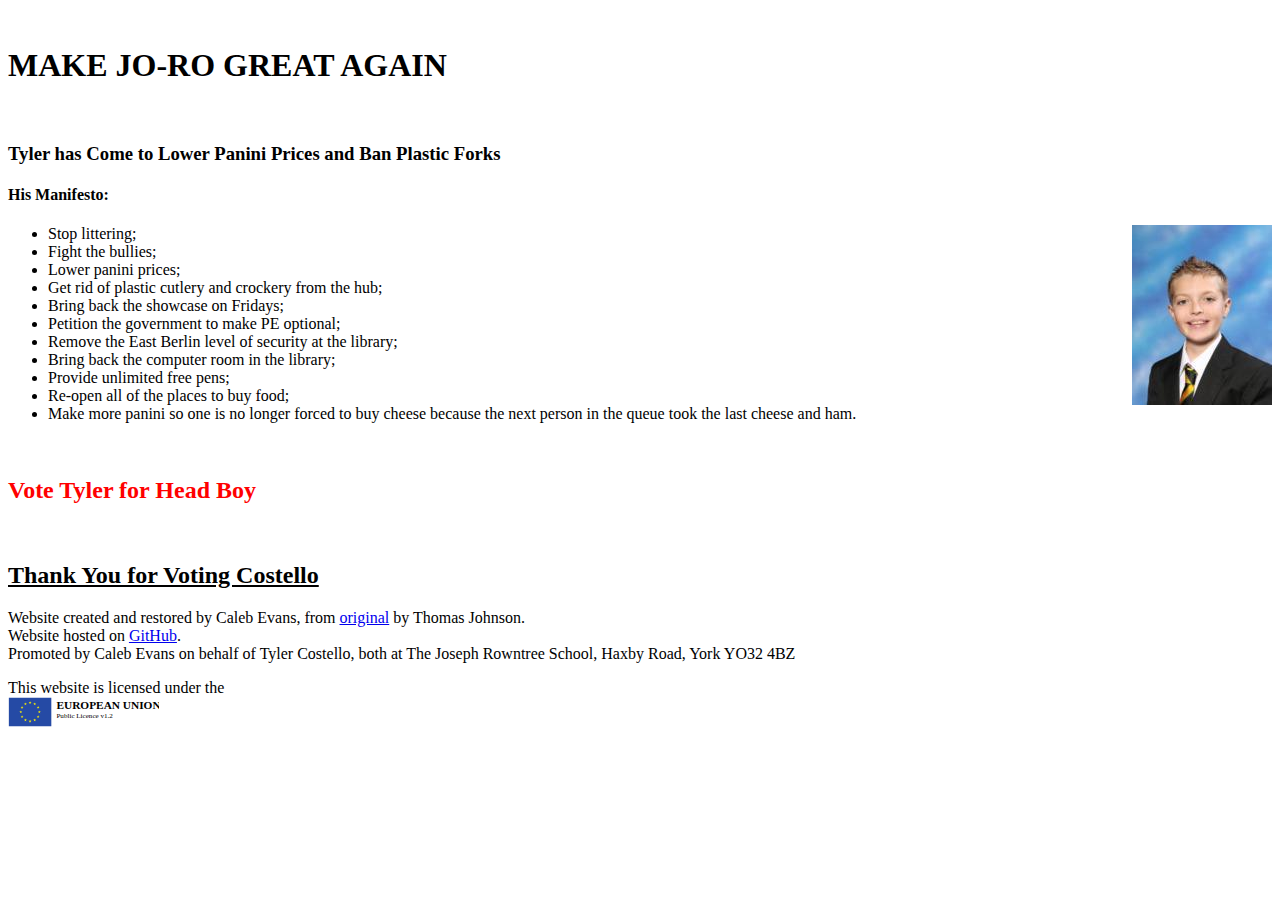
==== index.html @ 982cb18b "Remove redundant preload" ====
<!DOCTYPE html>
<html lang="en-GB">
    <head>
        <meta charset="utf-8" />
        <meta name="viewport" content="width=device-width,minimum-scale=1,initial-scale=1" />
        <meta name="description" content="The official Vote Tyler Costello Campaign website, restored to its former glory!" />
        <meta name="msapplication-TileColor" content="#76afdf" />
        <meta name="msapplication-config" content="browserconfig.xml" />
        <meta name="theme-color" content="#76afdf" />
        <link rel="shortcut icon" type="image/x-icon" sizes="48x48 32x32 16x16" href="/icon/favicon.ico" />
        <link rel="icon" type="image/png" sizes="16x16" href="/icon/icon-16x16.png" />
        <link rel="icon" type="image/png" sizes="32x32" href="/icon/icon-32x32.png" />
        <link rel="apple-touch-icon" type="image/png" sizes="180x180" href="/icon/icon-180x180.png" />
        <link rel="mask-icon" type="image/svg+xml" sizes="any" href="/icon/icon-mono.svg" color="#76afdf" />
        <link rel="stylesheet" type="text/css" href="/css/normalize.css" />
        <link rel="stylesheet" type="text/css" href="/css/main.css" />
        <link rel="manifest" type="application/manifest+json" href="/manifest.webmanifest" />
        <link rel="author" type="text/plain" href="/humans.txt" />
        <title>Vote Tyler Costello</title>
        <script type="application/ld+json" src="/s_data.jsonld"></script>
    </head>
    <body>
        <br />
        <h1 class="marquee">
            <span>
                MAKE JO-RO GREAT AGAIN
            </span>
        </h1>
        <br />
        <h3>Tyler has Come to Lower Panini Prices and Ban Plastic Forks</h3>
        <h4>His Manifesto:</h4>
        <img style="float:right" alt="Tyler Costello in Year 7" src="[data-uri]" width="140" height="180" />
        <ul>
            <li>Stop littering;</li>
            <li>Fight the bullies;</li>
            <li>Lower panini prices;</li>
            <li>Get rid of plastic cutlery and crockery from the hub;</li>
            <li>Bring back the showcase on Fridays;</li>
            <li>Petition the government to make PE optional;</li>
            <li>Remove the East Berlin level of security at the library;</li>
            <li>Bring back the computer room in the library;</li>
            <li>Provide unlimited free pens;</li>
            <li>Re-open all of the places to buy food;</li>
            <li>Make more panini so one is no longer forced to buy cheese because the next person in the queue took the last cheese and ham.</li>
        </ul>
        <br />
        <h2 class="marquee" style="color:red">
            <span>
                Vote Tyler for Head Boy
            </span>
        </h2>
        <br />
        <h2 style="text-decoration:underline">Thank You for Voting Costello</h2>
        <footer>
            Website created and restored by Caleb Evans, from <a href="/original.html">original</a> by Thomas Johnson.
            <br />
            Website hosted on <a rel="external" href="https://github.com/VoteTylerCostello/votetylercostello.eu">GitHub</a>.
            <br />
            Promoted by Caleb Evans on behalf of Tyler Costello, both at The Joseph Rowntree School, Haxby Road, York YO32 4BZ
            <p class="licence">
                This website is licensed under the
                <br />
                <a rel="license" href="/LICENCE.txt" style="color:currentColor">
                    <svg xmlns="http://www.w3.org/2000/svg" width="151.432" height="30">
                        <path d="M0 0h44.167v30H0z" fill="#fff"/>
                        <path d="M.85.822h42.467v28.312H.849z" fill="#254aa5"/>
                        <path d="M21.178 6.991l.896-.654.896.654-.34-1.057.91-.655h-1.122l-.344-1.07-.343 1.072-1.121-.002.91.655zM16.54 8.237l.897-.654.895.654-.34-1.057.91-.654H17.78l-.344-1.072-.343 1.073-1.121-.001.91.654zm-2.497.618L13.7 9.927l-1.121-.001.91.654-.341 1.058.895-.654.896.654-.34-1.058.91-.654h-1.122zM12.8 15.616l.894.653-.34-1.058.91-.653h-1.122l-.343-1.072-.344 1.075-1.121-.003.91.653-.341 1.058zm1.587 3.588l-.344-1.072-.343 1.072h-1.12l.909.654-.342 1.057.896-.655.897.655-.341-1.057.91-.654zm3.4 3.399l-.343-1.07-.344 1.071h-1.12l.91.653-.341 1.058.896-.654.895.654-.34-1.058.91-.654zm4.631 1.232l-.343-1.071-.343 1.072-1.122-.001.91.654-.34 1.058.895-.655.896.655-.341-1.058.91-.654zm4.632-1.232l-.343-1.07-.344 1.071h-1.12l.908.653-.34 1.058.896-.654.896.654-.342-1.058.91-.654zm3.4-3.399l-.344-1.072-.343 1.072h-1.121l.91.654-.342 1.057.896-.655.897.655-.342-1.057.91-.654zm2.353-4.659h-1.122l-.344-1.071-.343 1.072-1.121-.001.91.654-.34 1.057.894-.655.896.655-.34-1.057zm-3.593-2.921l.896-.654.897.654-.342-1.058.91-.653h-1.12l-.345-1.071-.343 1.073-1.121-.002.91.653zm-2.49-6.169l-.343 1.073-1.122-.002.909.654-.34 1.058.897-.655.895.655-.34-1.058.91-.654h-1.123z" fill="#fff200"/>
                        <text transform="translate(-307.681 910.685) scale(1.33333)" x="267.084" y="-674.343" font-weight="bold" font-size="8.501" fill="currentColor" stroke-width=".354">EUROPEAN UNION</text>
                        <text transform="translate(-307.681 910.685) scale(1.33333)" x="267.084" y="-667.077" font-size="5.313" fill="currentColor" stroke-width=".354">Public Licence v1.2</text>
                    </svg>
                </a>
                <br />
            </p>
        </footer>
        <script type="text/javascript">
            if ("serviceWorker" in navigator) {
                navigator.serviceWorker.register("/sw.js").then(function(reg) {
                    console.log("Successfully registered. Scope is " + reg.scope);
                }).catch(function(error) {
                    console.log("Registering failed " + error);
                });
            } else {
                console.log("Service worker can not be registered on this device");
            }
        </script>
    </body>
</html>
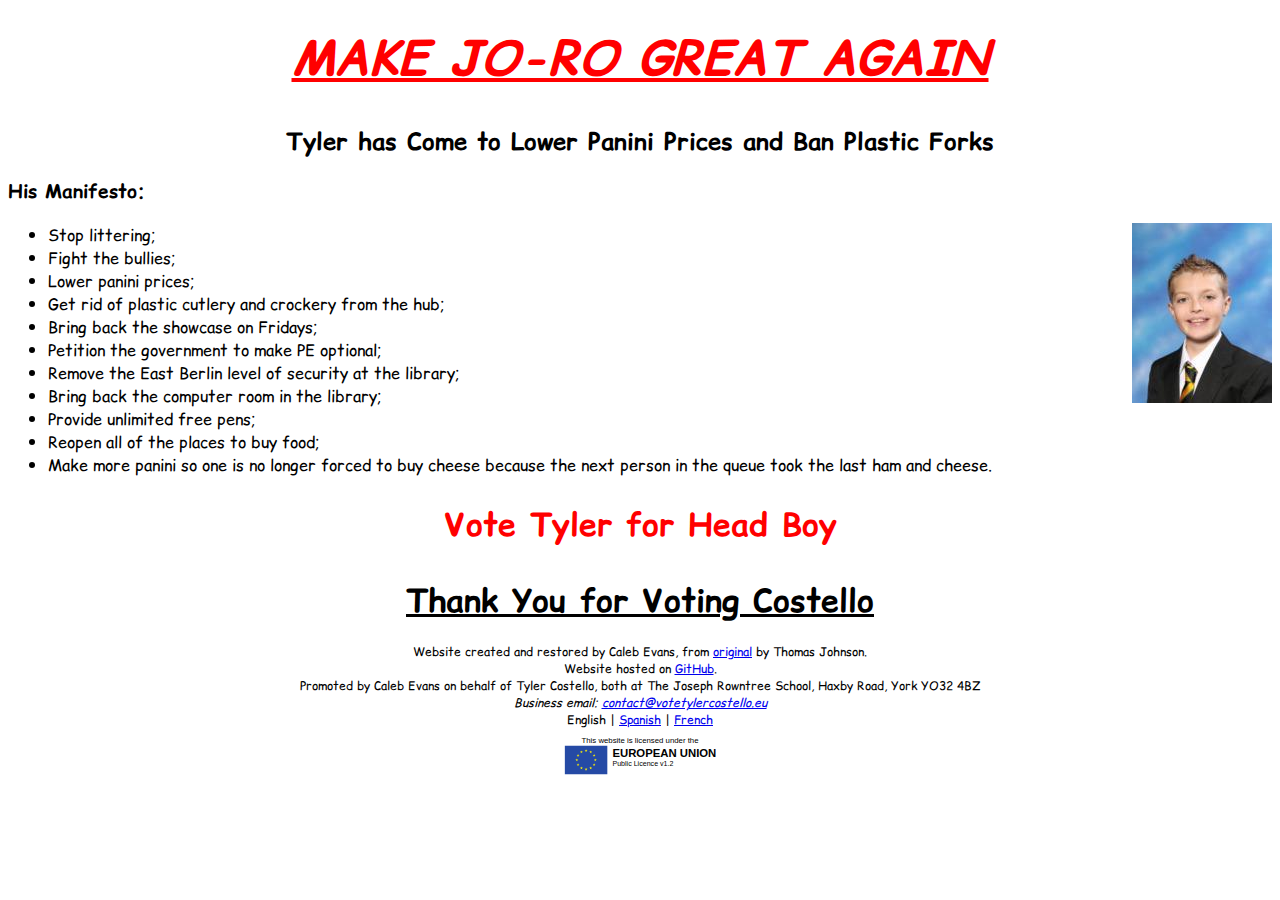
==== commit 8e30c9e0: "Fix text clipping and remove unnecessary formatting" ====
--- a/index.html
+++ b/index.html
@@ -20,16 +20,10 @@
         <script type="application/ld+json" src="/s_data.jsonld"></script>
     </head>
     <body>
-        <br />
-        <h1 class="marquee">
-            <span>
-                MAKE JO-RO GREAT AGAIN
-            </span>
-        </h1>
-        <br />
+        <h1 class="marquee"><span>MAKE JO-RO GREAT AGAIN</span></h1>
         <h3>Tyler has Come to Lower Panini Prices and Ban Plastic Forks</h3>
         <h4>His Manifesto:</h4>
-        <img style="float:right" alt="Tyler Costello in Year 7" src="[data-uri]" width="140" height="180" />
+        <img style="float:right" alt="Tyler Costello in Year 7" src="/img/tyler_costello_y7.png" width="140" height="180" />
         <ul>
             <li>Stop littering;</li>
             <li>Fight the bullies;</li>
@@ -40,16 +34,10 @@
             <li>Remove the East Berlin level of security at the library;</li>
             <li>Bring back the computer room in the library;</li>
             <li>Provide unlimited free pens;</li>
-            <li>Re-open all of the places to buy food;</li>
-            <li>Make more panini so one is no longer forced to buy cheese because the next person in the queue took the last cheese and ham.</li>
+            <li>Reopen all of the places to buy food;</li>
+            <li>Make more panini so one is no longer forced to buy cheese because the next person in the queue took the last ham and cheese.</li>
         </ul>
-        <br />
-        <h2 class="marquee" style="color:red">
-            <span>
-                Vote Tyler for Head Boy
-            </span>
-        </h2>
-        <br />
+        <h2 class="marquee"><span>Vote Tyler for Head Boy</span></h2>
         <h2 style="text-decoration:underline">Thank You for Voting Costello</h2>
         <footer>
             Website created and restored by Caleb Evans, from <a href="/original.html">original</a> by Thomas Johnson.
@@ -57,14 +45,19 @@
             Website hosted on <a rel="external" href="https://github.com/VoteTylerCostello/votetylercostello.eu">GitHub</a>.
             <br />
             Promoted by Caleb Evans on behalf of Tyler Costello, both at The Joseph Rowntree School, Haxby Road, York YO32 4BZ
+            <address>
+                Business email:
+                <a href="mailto:contact@votetylercostello.eu">contact@votetylercostello.eu</a>
+            </address>
+            English | <a rel="alternate" href="/es.html">Spanish</a> | <a rel="alternate" href="/fr.html">French</a>
             <p class="licence">
                 This website is licensed under the
                 <br />
                 <a rel="license" href="/LICENCE.txt" style="color:currentColor">
                     <svg xmlns="http://www.w3.org/2000/svg" width="151.432" height="30">
-                        <path d="M0 0h44.167v30H0z" fill="#fff"/>
-                        <path d="M.85.822h42.467v28.312H.849z" fill="#254aa5"/>
-                        <path d="M21.178 6.991l.896-.654.896.654-.34-1.057.91-.655h-1.122l-.344-1.07-.343 1.072-1.121-.002.91.655zM16.54 8.237l.897-.654.895.654-.34-1.057.91-.654H17.78l-.344-1.072-.343 1.073-1.121-.001.91.654zm-2.497.618L13.7 9.927l-1.121-.001.91.654-.341 1.058.895-.654.896.654-.34-1.058.91-.654h-1.122zM12.8 15.616l.894.653-.34-1.058.91-.653h-1.122l-.343-1.072-.344 1.075-1.121-.003.91.653-.341 1.058zm1.587 3.588l-.344-1.072-.343 1.072h-1.12l.909.654-.342 1.057.896-.655.897.655-.341-1.057.91-.654zm3.4 3.399l-.343-1.07-.344 1.071h-1.12l.91.653-.341 1.058.896-.654.895.654-.34-1.058.91-.654zm4.631 1.232l-.343-1.071-.343 1.072-1.122-.001.91.654-.34 1.058.895-.655.896.655-.341-1.058.91-.654zm4.632-1.232l-.343-1.07-.344 1.071h-1.12l.908.653-.34 1.058.896-.654.896.654-.342-1.058.91-.654zm3.4-3.399l-.344-1.072-.343 1.072h-1.121l.91.654-.342 1.057.896-.655.897.655-.342-1.057.91-.654zm2.353-4.659h-1.122l-.344-1.071-.343 1.072-1.121-.001.91.654-.34 1.057.894-.655.896.655-.34-1.057zm-3.593-2.921l.896-.654.897.654-.342-1.058.91-.653h-1.12l-.345-1.071-.343 1.073-1.121-.002.91.653zm-2.49-6.169l-.343 1.073-1.122-.002.909.654-.34 1.058.897-.655.895.655-.34-1.058.91-.654h-1.123z" fill="#fff200"/>
+                        <path d="M0 0h44.167v30H0z" fill="#fff" />
+                        <path d="M.85.822h42.467v28.312H.849z" fill="#254aa5" />
+                        <path d="M21.178 6.991l.896-.654.896.654-.34-1.057.91-.655h-1.122l-.344-1.07-.343 1.072-1.121-.002.91.655zM16.54 8.237l.897-.654.895.654-.34-1.057.91-.654H17.78l-.344-1.072-.343 1.073-1.121-.001.91.654zm-2.497.618L13.7 9.927l-1.121-.001.91.654-.341 1.058.895-.654.896.654-.34-1.058.91-.654h-1.122zM12.8 15.616l.894.653-.34-1.058.91-.653h-1.122l-.343-1.072-.344 1.075-1.121-.003.91.653-.341 1.058zm1.587 3.588l-.344-1.072-.343 1.072h-1.12l.909.654-.342 1.057.896-.655.897.655-.341-1.057.91-.654zm3.4 3.399l-.343-1.07-.344 1.071h-1.12l.91.653-.341 1.058.896-.654.895.654-.34-1.058.91-.654zm4.631 1.232l-.343-1.071-.343 1.072-1.122-.001.91.654-.34 1.058.895-.655.896.655-.341-1.058.91-.654zm4.632-1.232l-.343-1.07-.344 1.071h-1.12l.908.653-.34 1.058.896-.654.896.654-.342-1.058.91-.654zm3.4-3.399l-.344-1.072-.343 1.072h-1.121l.91.654-.342 1.057.896-.655.897.655-.342-1.057.91-.654zm2.353-4.659h-1.122l-.344-1.071-.343 1.072-1.121-.001.91.654-.34 1.057.894-.655.896.655-.34-1.057zm-3.593-2.921l.896-.654.897.654-.342-1.058.91-.653h-1.12l-.345-1.071-.343 1.073-1.121-.002.91.653zm-2.49-6.169l-.343 1.073-1.122-.002.909.654-.34 1.058.897-.655.895.655-.34-1.058.91-.654h-1.123z" fill="#fff200" />
                         <text transform="translate(-307.681 910.685) scale(1.33333)" x="267.084" y="-674.343" font-weight="bold" font-size="8.501" fill="currentColor" stroke-width=".354">EUROPEAN UNION</text>
                         <text transform="translate(-307.681 910.685) scale(1.33333)" x="267.084" y="-667.077" font-size="5.313" fill="currentColor" stroke-width=".354">Public Licence v1.2</text>
                     </svg>
--- a/css/main.css
+++ b/css/main.css
@@ -0,0 +1,101 @@
+@font-face {
+  font-family: 'Comic Relief';
+  src: url('[data-uri]') format('woff2');
+  font-weight: normal;
+  font-style: normal;
+  font-display: swap;
+}
+
+@font-face {
+  font-family: 'Comic Relief';
+  src: url('[data-uri]') format('woff2');
+  font-weight: bold;
+  font-style: normal;
+  font-display: swap;
+}
+
+* {
+  box-sizing: border-box;
+}
+
+:root {
+  --color-scheme-background: white;
+  --color-scheme-text-color: black;
+}
+
+@media (prefers-color-scheme: dark) {
+  :root {
+    --color-scheme-background: black;
+    --color-scheme-text-color: white;
+  }
+}
+
+body {
+  font-family: "Comic Relief", "Comic Sans MS", cursive, sans-serif;
+  background: var(--color-scheme-background);
+  color: var(--color-scheme-text-color);
+}
+
+h1 {
+  text-align: center;
+  font-size: 3em;
+  text-decoration: underline;
+  font-style: italic;
+  text-transform: uppercase;
+}
+
+h2 {
+  text-align: center;
+  font-size: 2em;
+  margin-top: 0.67em;
+  margin-bottom: 0.67em;
+}
+
+h3 {
+  text-align: center;
+  font-size: 1.5em;
+  margin-top: 0.83em;
+  margin-bottom: 0.83em;
+}
+
+h4 {
+  font-size: 1.17em;
+  margin-top: 1em;
+  margin-bottom: 1em;
+}
+
+footer {
+  text-align: center;
+  font-size: 0.75em;
+}
+
+p.licence {
+  font-family: Arial, Helvetica, Roboto, sans-serif;
+  font-size: 0.65em;
+}
+
+.marquee {
+  margin: 0 auto;
+  white-space: nowrap;
+  overflow: hidden;
+  padding: 0;
+  display: block;
+  line-height: 2;
+  color: red;
+}
+
+.marquee span {
+  display: block;
+  text-indent: 0;
+  overflow: visible;
+  animation: marquee 25s linear infinite;
+}
+
+@keyframes marquee {
+  0% { transform: translate(100%, 0); }
+  100% { transform: translate(-100%, 0); }
+}
+
+@media (prefers-reduced-motion) {
+  @keyframes marquee {}
+}
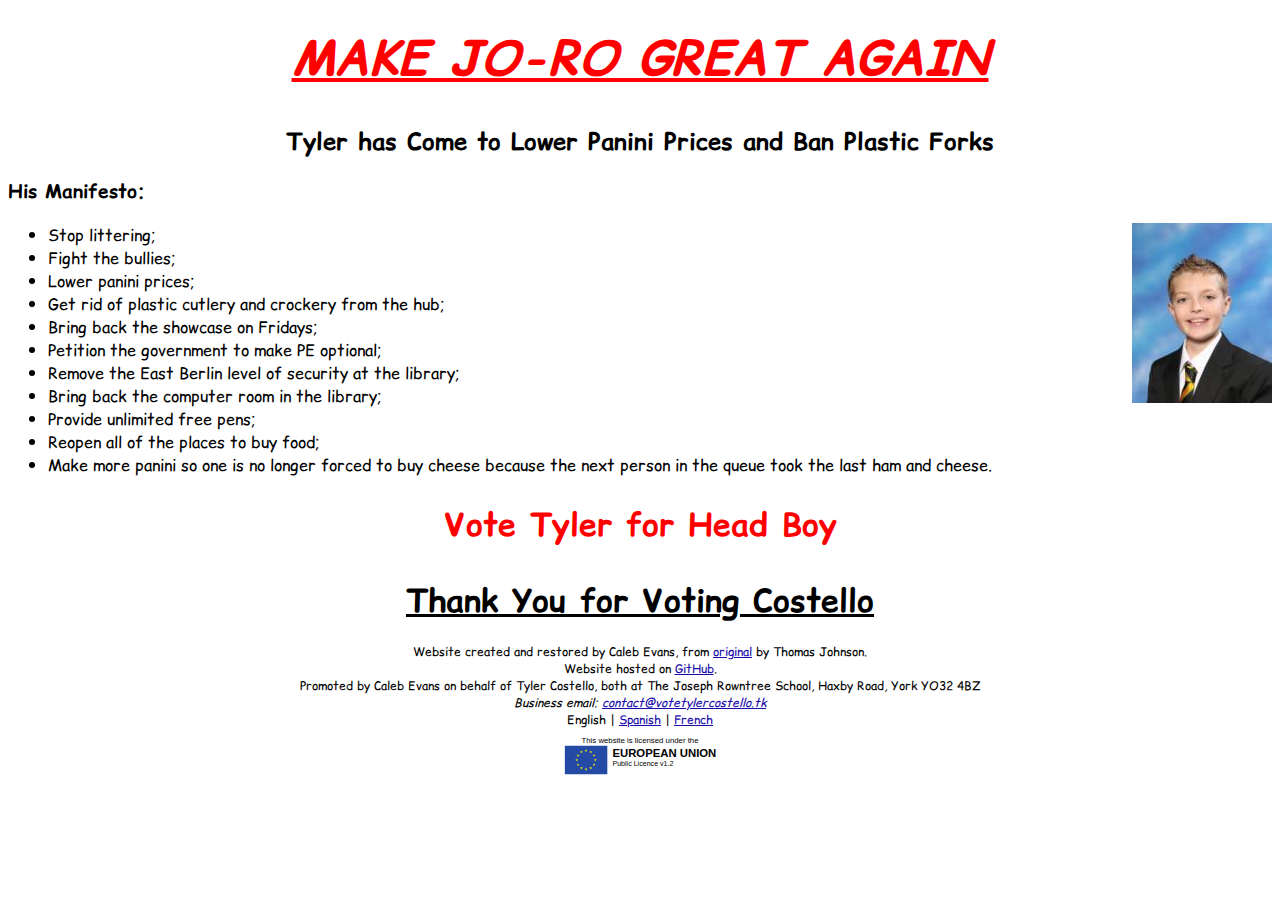
==== commit a9db65bd: "Remove redundant author link" ====
--- a/index.html
+++ b/index.html
@@ -15,12 +15,11 @@
         <link rel="stylesheet" type="text/css" href="/css/normalize.css" />
         <link rel="stylesheet" type="text/css" href="/css/main.css" />
         <link rel="manifest" type="application/manifest+json" href="/manifest.webmanifest" />
-        <link rel="author" type="text/plain" href="/humans.txt" />
         <title>Vote Tyler Costello</title>
         <script type="application/ld+json" src="/s_data.jsonld"></script>
     </head>
     <body>
-        <h1 class="marquee"><span>MAKE JO-RO GREAT AGAIN</span></h1>
+        <h1 class="marquee"><span>Make Jo-Ro Great Again</span></h1>
         <h3>Tyler has Come to Lower Panini Prices and Ban Plastic Forks</h3>
         <h4>His Manifesto:</h4>
         <img style="float:right" alt="Tyler Costello in Year 7" src="/img/tyler_costello_y7.png" width="140" height="180" />
@@ -42,12 +41,12 @@
         <footer>
             Website created and restored by Caleb Evans, from <a href="/original.html">original</a> by Thomas Johnson.
             <br />
-            Website hosted on <a rel="external" href="https://github.com/VoteTylerCostello/votetylercostello.eu">GitHub</a>.
+            Website hosted on <a rel="external" href="https://github.com/VoteTylerCostello/votetylercostello.tk">GitHub</a>.
             <br />
             Promoted by Caleb Evans on behalf of Tyler Costello, both at The Joseph Rowntree School, Haxby Road, York YO32 4BZ
             <address>
                 Business email:
-                <a href="mailto:contact@votetylercostello.eu">contact@votetylercostello.eu</a>
+                <a href="mailto:contact@votetylercostello.tk">contact@votetylercostello.tk</a>
             </address>
             English | <a rel="alternate" href="/es.html">Spanish</a> | <a rel="alternate" href="/fr.html">French</a>
             <p class="licence">
--- a/css/main.css
+++ b/css/main.css
@@ -21,12 +21,14 @@
 :root {
   --color-scheme-background: white;
   --color-scheme-text-color: black;
+  --color-scheme-link-color: #1a0dab;
 }
 
 @media (prefers-color-scheme: dark) {
   :root {
     --color-scheme-background: black;
     --color-scheme-text-color: white;
+    --color-scheme-link-color: #8ab4f8;
   }
 }
 
@@ -34,6 +36,10 @@
   font-family: "Comic Relief", "Comic Sans MS", cursive, sans-serif;
   background: var(--color-scheme-background);
   color: var(--color-scheme-text-color);
+}
+
+a {
+  color: var(--color-scheme-link-color);
 }
 
 h1 {
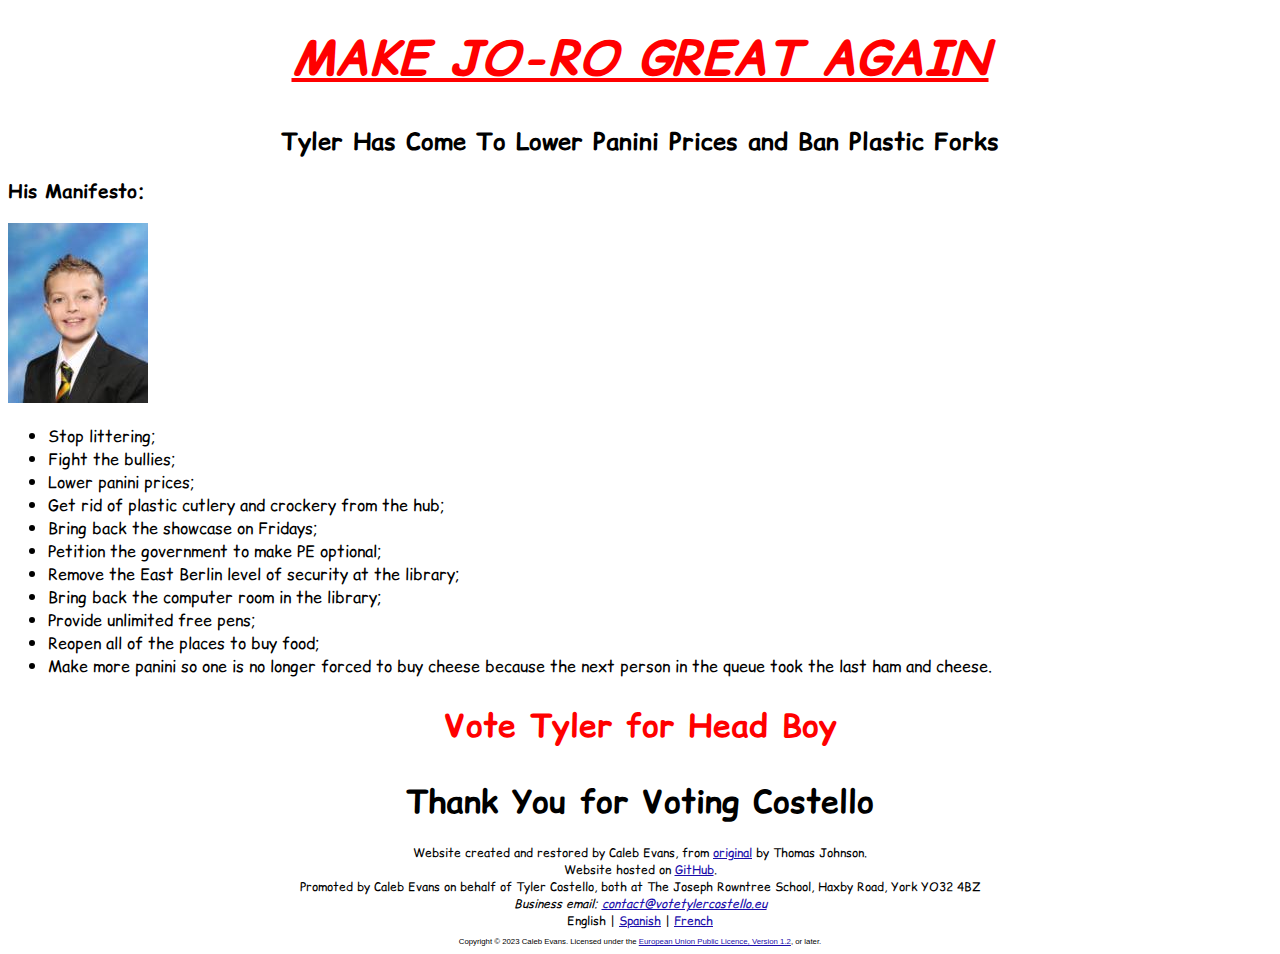
==== commit 1b331e08: "Fix email domain" ====
--- a/index.html
+++ b/index.html
@@ -20,9 +20,9 @@
     </head>
     <body>
         <h1 class="marquee"><span>Make Jo-Ro Great Again</span></h1>
-        <h3>Tyler has Come to Lower Panini Prices and Ban Plastic Forks</h3>
+        <h3>Tyler Has Come To Lower Panini Prices and Ban Plastic Forks</h3>
         <h4>His Manifesto:</h4>
-        <img style="float:right" alt="Tyler Costello in Year 7" src="/img/tyler_costello_y7.png" width="140" height="180" />
+        <img alt="Tyler Costello in Year 7" src="/img/tyler_costello_y7.png" width="140" height="180" />
         <ul>
             <li>Stop littering;</li>
             <li>Fight the bullies;</li>
@@ -37,31 +37,21 @@
             <li>Make more panini so one is no longer forced to buy cheese because the next person in the queue took the last ham and cheese.</li>
         </ul>
         <h2 class="marquee"><span>Vote Tyler for Head Boy</span></h2>
-        <h2 style="text-decoration:underline">Thank You for Voting Costello</h2>
+        <h2 class="thanks">Thank You for Voting Costello</h2>
         <footer>
             Website created and restored by Caleb Evans, from <a href="/original.html">original</a> by Thomas Johnson.
             <br />
-            Website hosted on <a rel="external" href="https://github.com/VoteTylerCostello/votetylercostello.tk">GitHub</a>.
+            Website hosted on <a rel="external" href="https://github.com/VoteTylerCostello/votetylercostello.eu">GitHub</a>.
             <br />
             Promoted by Caleb Evans on behalf of Tyler Costello, both at The Joseph Rowntree School, Haxby Road, York YO32 4BZ
+            <br />
             <address>
                 Business email:
-                <a href="mailto:contact@votetylercostello.tk">contact@votetylercostello.tk</a>
+                <a href="mailto:contact@votetylercostello.eu">contact@votetylercostello.eu</a>
             </address>
             English | <a rel="alternate" href="/es.html">Spanish</a> | <a rel="alternate" href="/fr.html">French</a>
             <p class="licence">
-                This website is licensed under the
-                <br />
-                <a rel="license" href="/LICENCE.txt" style="color:currentColor">
-                    <svg xmlns="http://www.w3.org/2000/svg" width="151.432" height="30">
-                        <path d="M0 0h44.167v30H0z" fill="#fff" />
-                        <path d="M.85.822h42.467v28.312H.849z" fill="#254aa5" />
-                        <path d="M21.178 6.991l.896-.654.896.654-.34-1.057.91-.655h-1.122l-.344-1.07-.343 1.072-1.121-.002.91.655zM16.54 8.237l.897-.654.895.654-.34-1.057.91-.654H17.78l-.344-1.072-.343 1.073-1.121-.001.91.654zm-2.497.618L13.7 9.927l-1.121-.001.91.654-.341 1.058.895-.654.896.654-.34-1.058.91-.654h-1.122zM12.8 15.616l.894.653-.34-1.058.91-.653h-1.122l-.343-1.072-.344 1.075-1.121-.003.91.653-.341 1.058zm1.587 3.588l-.344-1.072-.343 1.072h-1.12l.909.654-.342 1.057.896-.655.897.655-.341-1.057.91-.654zm3.4 3.399l-.343-1.07-.344 1.071h-1.12l.91.653-.341 1.058.896-.654.895.654-.34-1.058.91-.654zm4.631 1.232l-.343-1.071-.343 1.072-1.122-.001.91.654-.34 1.058.895-.655.896.655-.341-1.058.91-.654zm4.632-1.232l-.343-1.07-.344 1.071h-1.12l.908.653-.34 1.058.896-.654.896.654-.342-1.058.91-.654zm3.4-3.399l-.344-1.072-.343 1.072h-1.121l.91.654-.342 1.057.896-.655.897.655-.342-1.057.91-.654zm2.353-4.659h-1.122l-.344-1.071-.343 1.072-1.121-.001.91.654-.34 1.057.894-.655.896.655-.34-1.057zm-3.593-2.921l.896-.654.897.654-.342-1.058.91-.653h-1.12l-.345-1.071-.343 1.073-1.121-.002.91.653zm-2.49-6.169l-.343 1.073-1.122-.002.909.654-.34 1.058.897-.655.895.655-.34-1.058.91-.654h-1.123z" fill="#fff200" />
-                        <text transform="translate(-307.681 910.685) scale(1.33333)" x="267.084" y="-674.343" font-weight="bold" font-size="8.501" fill="currentColor" stroke-width=".354">EUROPEAN UNION</text>
-                        <text transform="translate(-307.681 910.685) scale(1.33333)" x="267.084" y="-667.077" font-size="5.313" fill="currentColor" stroke-width=".354">Public Licence v1.2</text>
-                    </svg>
-                </a>
-                <br />
+                Copyright © 2023 Caleb Evans. Licensed under the <a rel="license" href="/LICENCE.txt">European Union Public Licence, Version 1.2</a>, or later.
             </p>
         </footer>
         <script type="text/javascript">
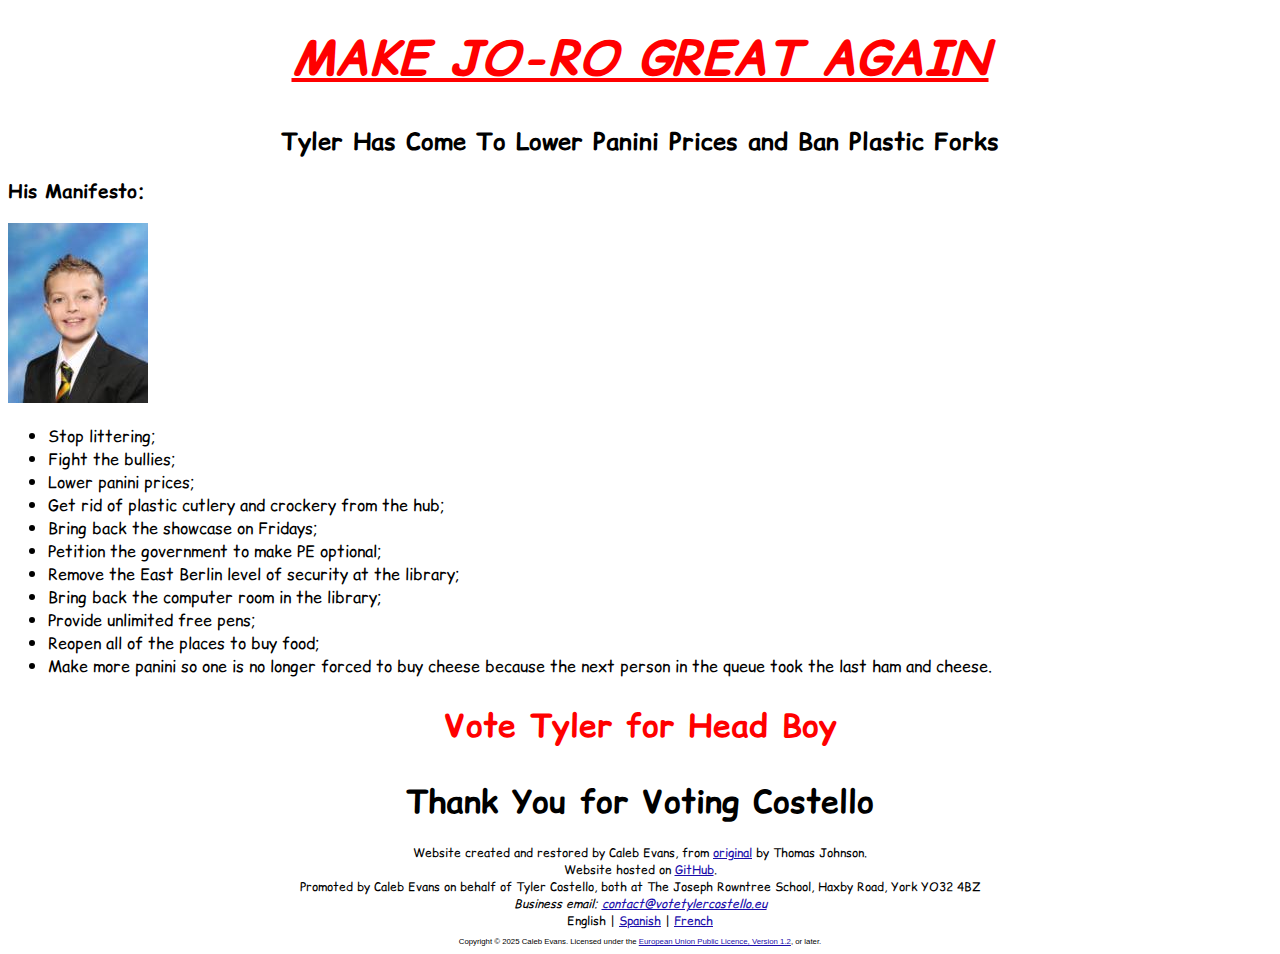
==== commit ed11e360: "This isn't xml" ====
--- a/index.html
+++ b/index.html
@@ -1,28 +1,47 @@
 <!DOCTYPE html>
 <html lang="en-GB">
     <head>
-        <meta charset="utf-8" />
-        <meta name="viewport" content="width=device-width,minimum-scale=1,initial-scale=1" />
-        <meta name="description" content="The official Vote Tyler Costello Campaign website, restored to its former glory!" />
-        <meta name="msapplication-TileColor" content="#76afdf" />
-        <meta name="msapplication-config" content="browserconfig.xml" />
-        <meta name="theme-color" content="#76afdf" />
-        <link rel="shortcut icon" type="image/x-icon" sizes="48x48 32x32 16x16" href="/icon/favicon.ico" />
-        <link rel="icon" type="image/png" sizes="16x16" href="/icon/icon-16x16.png" />
-        <link rel="icon" type="image/png" sizes="32x32" href="/icon/icon-32x32.png" />
-        <link rel="apple-touch-icon" type="image/png" sizes="180x180" href="/icon/icon-180x180.png" />
-        <link rel="mask-icon" type="image/svg+xml" sizes="any" href="/icon/icon-mono.svg" color="#76afdf" />
-        <link rel="stylesheet" type="text/css" href="/css/normalize.css" />
-        <link rel="stylesheet" type="text/css" href="/css/main.css" />
-        <link rel="manifest" type="application/manifest+json" href="/manifest.webmanifest" />
+        <meta charset="utf-8">
+        <meta name="viewport" content="width=device-width,minimum-scale=1,initial-scale=1">
+        <meta name="description" content="The official Vote Tyler Costello Campaign website, restored to its former glory!">
+        <meta name="msapplication-TileColor" content="#76afdf">
+        <meta name="msapplication-config" content="browserconfig.xml">
+        <meta name="theme-color" content="#76afdf">
+        <link rel="shortcut icon" type="image/x-icon" sizes="48x48 32x32 16x16" href="/icon/favicon.ico">
+        <link rel="icon" type="image/png" sizes="16x16" href="/icon/icon-16x16.png">
+        <link rel="icon" type="image/png" sizes="32x32" href="/icon/icon-32x32.png">
+        <link rel="apple-touch-icon" type="image/png" sizes="180x180" href="/icon/icon-180x180.png">
+        <link rel="mask-icon" type="image/svg+xml" sizes="any" href="/icon/icon-mono.svg" color="#76afdf">
+        <link rel="stylesheet" type="text/css" href="/css/normalize.css">
+        <link rel="stylesheet" type="text/css" href="/css/main.css">
+        <link rel="manifest" type="application/manifest+json" href="/manifest.webmanifest">
         <title>Vote Tyler Costello</title>
-        <script type="application/ld+json" src="/s_data.jsonld"></script>
+        <script type="application/ld+json">
+            {
+              "@context": "http://schema.org",
+              "@type": "WebSite",
+              "url": "https://www.votetylercostello.eu",
+              "name": "Vote Tyler Costello",
+              "headline": "Vote Tyler Costello",
+              "description": "The official Vote Tyler Costello Campaign website, restored to its former glory!",
+              "mainEntityOfPage": {
+                "@type": "WebPage",
+                "@id": "https://www.votetylercostello.eu"
+              },
+              "image": {
+                "@type": "ImageObject",
+                "url": "https://www.votetylercostello.eu/img/tyler_costello_y7.png",
+                "width": 140,
+                "height": 180
+              }
+            }
+        </script>
     </head>
     <body>
         <h1 class="marquee"><span>Make Jo-Ro Great Again</span></h1>
         <h3>Tyler Has Come To Lower Panini Prices and Ban Plastic Forks</h3>
         <h4>His Manifesto:</h4>
-        <img alt="Tyler Costello in Year 7" src="/img/tyler_costello_y7.png" width="140" height="180" />
+        <img alt="Tyler Costello in Year 7" src="/img/tyler_costello_y7.png" width="140" height="180">
         <ul>
             <li>Stop littering;</li>
             <li>Fight the bullies;</li>
@@ -40,18 +59,18 @@
         <h2 class="thanks">Thank You for Voting Costello</h2>
         <footer>
             Website created and restored by Caleb Evans, from <a href="/original.html">original</a> by Thomas Johnson.
-            <br />
+            <br>
             Website hosted on <a rel="external" href="https://github.com/VoteTylerCostello/votetylercostello.eu">GitHub</a>.
-            <br />
+            <br>
             Promoted by Caleb Evans on behalf of Tyler Costello, both at The Joseph Rowntree School, Haxby Road, York YO32 4BZ
-            <br />
+            <br>
             <address>
                 Business email:
                 <a href="mailto:contact@votetylercostello.eu">contact@votetylercostello.eu</a>
             </address>
             English | <a rel="alternate" href="/es.html">Spanish</a> | <a rel="alternate" href="/fr.html">French</a>
             <p class="licence">
-                Copyright © 2023 Caleb Evans. Licensed under the <a rel="license" href="/LICENCE.txt">European Union Public Licence, Version 1.2</a>, or later.
+                Copyright © 2025 Caleb Evans. Licensed under the <a rel="license" href="/LICENCE.txt">European Union Public Licence, Version 1.2</a>, or later.
             </p>
         </footer>
         <script type="text/javascript">
